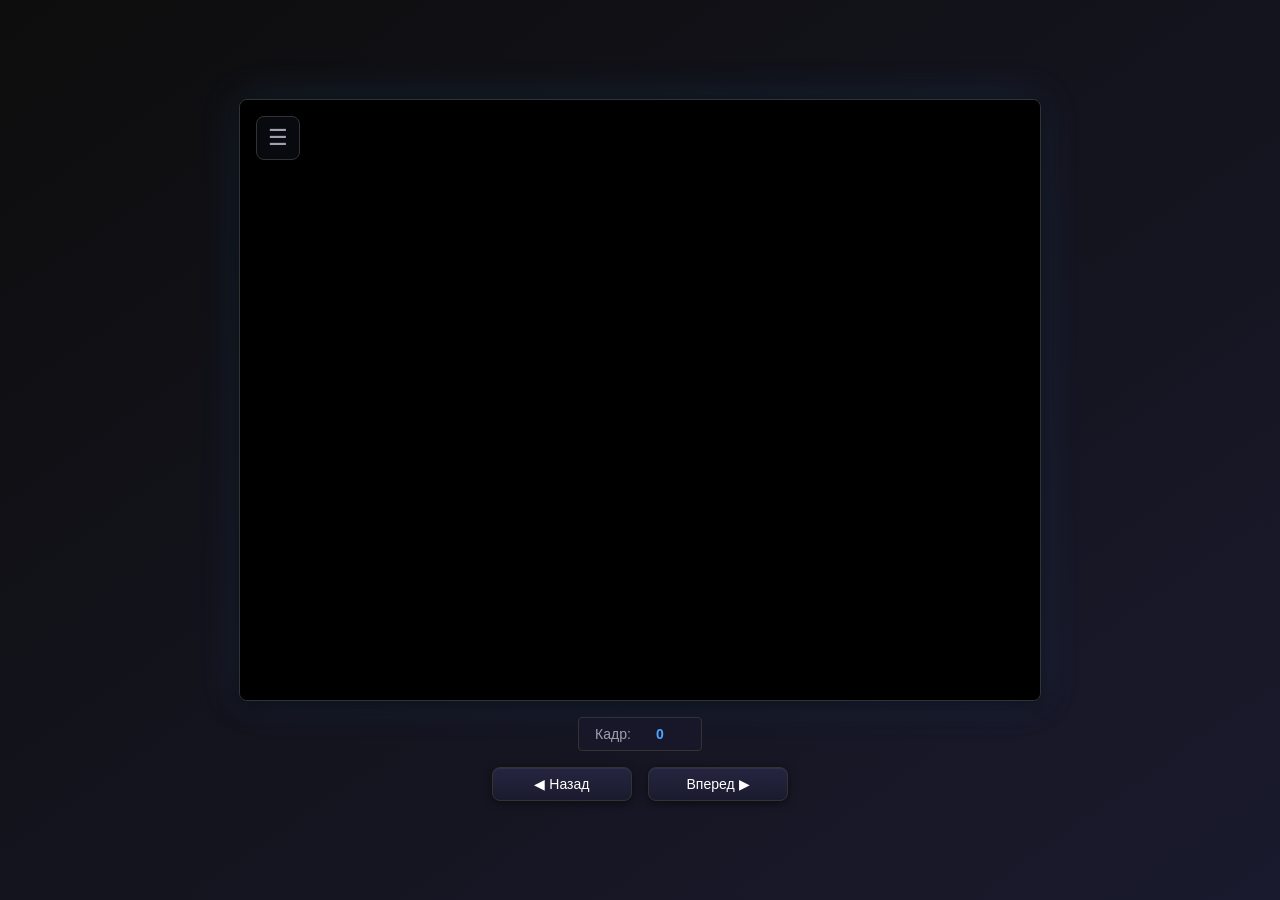
==== content/articles/player/index.html @ cd0784de "Update index.html" ====
<script type="module" src="player.js"></script>
  <style>
    /* ============================================
       CSS ПЕРЕМЕННЫЕ — ЦВЕТОВАЯ СХЕМА
       ============================================ */
    :root {
      --bg-primary: #0d0d0d;
      --bg-secondary: #1a1a2e;
      --bg-tertiary: #252540;
      --bg-hover: #2a2a45;
      --bg-active: #353560;
      --accent-primary: #4da6ff;
      --accent-secondary: #3a7bd5;
      --accent-glow: rgba(77, 166, 255, 0.3);
      --text-primary: #ffffff;
      --text-secondary: #a0a0b0;
      --text-muted: #6a6a7a;
      --border-color: #333;
      --border-light: #444;
      --shadow-color: rgba(0, 0, 0, 0.5);
      --shadow-glow: rgba(77, 166, 255, 0.15);
      
      /* Размеры */
      --border-radius: 8px;
      --border-radius-sm: 4px;
      --spacing-xs: 4px;
      --spacing-sm: 8px;
      --spacing-md: 16px;
      --spacing-lg: 24px;
      --spacing-xl: 32px;
      
      /* Анимации */
      --transition-fast: 150ms ease;
      --transition-normal: 250ms ease;
      --transition-slow: 350ms ease;
    }

    /* ============================================
       СБРОС И БАЗОВЫЕ СТИЛИ
       ============================================ */
    * {
      margin: 0;
      padding: 0;
      box-sizing: border-box;
    }

    html, body {
      height: 100%;
    }

    body {
      font-family: -apple-system, BlinkMacSystemFont, 'Segoe UI', Roboto, 
                   'Helvetica Neue', Arial, sans-serif;
      background: linear-gradient(145deg, var(--bg-primary) 0%, var(--bg-secondary) 100%);
      color: var(--text-primary);
      display: flex;
      flex-direction: column;
      align-items: center;
      justify-content: center;
      min-height: 100vh;
      padding: var(--spacing-md);
      overflow-x: hidden;
    }

    /* ============================================
       CANVAS КОНТЕЙНЕР
       ============================================ */
    .canvas-container {
      position: relative;
      background: var(--bg-primary);
      border: 1px solid var(--border-color);
      border-radius: var(--border-radius);
      box-shadow: 
        0 4px 20px var(--shadow-color),
        0 0 40px var(--shadow-glow),
        inset 0 1px 0 rgba(255, 255, 255, 0.03);
      overflow: hidden;
      max-width: 100%;
      transition: box-shadow var(--transition-normal);
    }

    .canvas-container:hover {
      box-shadow: 
        0 6px 30px var(--shadow-color),
        0 0 60px var(--shadow-glow),
        inset 0 1px 0 rgba(255, 255, 255, 0.05);
    }

    #canvas {
      display: block;
      width: 100%;
      height: auto;
      max-width: 800px;
      background: #000;
    }

    /* ============================================
       КНОПКА МЕНЮ
       ============================================ */
#menuButton {
  position: absolute;
  top: var(--spacing-md);
  left: var(--spacing-md);
  width: 44px;
  height: 44px;
  display: flex;
  align-items: center;
  justify-content: center;
  font-size: 22px;
  color: var(--text-secondary);
  background: rgba(26, 26, 46, 0.35);
  backdrop-filter: none;
  -webkit-backdrop-filter: none;
  border: 1px solid var(--border-color);
  border-radius: var(--border-radius);
  cursor: pointer;
  transition: all var(--transition-fast);
  user-select: none;
  z-index: 100;
}

#menuButton:hover {
  color: var(--text-primary);
  background: rgba(26, 26, 46, 0.55);
  border-color: var(--accent-primary);
  box-shadow: 0 0 15px var(--accent-glow);
  transform: scale(1.05);
}

    #menuButton:active {
      transform: scale(0.95);
      background: var(--bg-active);
    }

    /* ============================================
       ВЫПАДАЮЩЕЕ МЕНЮ
       ============================================ */
    #dropdownMenu {
      position: absolute;
      top: calc(var(--spacing-md) + 50px);
      left: var(--spacing-md);
      min-width: 280px;
      max-height: 400px;
      overflow-y: auto;
      background: rgba(26, 26, 46, 0.95);
      backdrop-filter: blur(12px);
      -webkit-backdrop-filter: blur(12px);
      border: 1px solid var(--border-color);
      border-radius: var(--border-radius);
      box-shadow: 
        0 8px 32px var(--shadow-color),
        0 0 20px rgba(77, 166, 255, 0.08);
      opacity: 0;
      visibility: hidden;
      transform: translateY(-10px) scale(0.95);
      transition: all var(--transition-normal);
      z-index: 150;
    }

    #dropdownMenu.show {
      opacity: 1;
      visibility: visible;
      transform: translateY(0) scale(1);
    }

    .menuItem {
      padding: var(--spacing-sm) var(--spacing-md);
      color: var(--text-secondary);
      font-size: 14px;
      cursor: pointer;
      transition: all var(--transition-fast);
      border-bottom: 1px solid rgba(255, 255, 255, 0.03);
      display: flex;
      align-items: center;
      gap: var(--spacing-sm);
    }

    .menuItem:last-child {
      border-bottom: none;
    }

    .menuItem:hover {
      background: var(--bg-hover);
      color: var(--text-primary);
      padding-left: calc(var(--spacing-md) + 4px);
    }

    .menuItem:active {
      background: var(--bg-active);
      color: var(--accent-primary);
    }

    .menuItem.active {
      background: rgba(77, 166, 255, 0.1);
      color: var(--accent-primary);
      border-left: 3px solid var(--accent-primary);
    }

    .timecode {
      color: var(--text-muted);
      font-size: 12px;
      font-variant-numeric: tabular-nums;
      min-width: 50px;
    }

    .description {
      color: var(--text-primary);
      flex: 1;
    }

    /* Кастомный скроллбар для меню */
    #dropdownMenu::-webkit-scrollbar {
      width: 6px;
    }

    #dropdownMenu::-webkit-scrollbar-track {
      background: rgba(0, 0, 0, 0.2);
      border-radius: 3px;
    }

    #dropdownMenu::-webkit-scrollbar-thumb {
      background: var(--accent-secondary);
      border-radius: 3px;
    }

    #dropdownMenu::-webkit-scrollbar-thumb:hover {
      background: var(--accent-primary);
    }

    /* ============================================
       ПАНЕЛЬ ИНФОРМАЦИИ
       ============================================ */
    .info {
      margin-top: var(--spacing-md);
      padding: var(--spacing-sm) var(--spacing-md);
      background: rgba(26, 26, 46, 0.6);
      border: 1px solid var(--border-color);
      border-radius: var(--border-radius-sm);
      font-size: 14px;
      color: var(--text-secondary);
      display: flex;
      align-items: center;
      gap: var(--spacing-xs);
      backdrop-filter: blur(4px);
      -webkit-backdrop-filter: blur(4px);
    }

    .info span {
      color: var(--accent-primary);
      font-weight: 600;
      font-variant-numeric: tabular-nums;
      min-width: 50px;
      text-align: center;
    }

    /* ============================================
       ПАНЕЛЬ УПРАВЛЕНИЯ
       ============================================ */
    .controls {
      margin-top: var(--spacing-md);
      display: flex;
      gap: var(--spacing-md);
      justify-content: center;
      flex-wrap: wrap;
    }

    .controls button {
      padding: var(--spacing-sm) var(--spacing-lg);
      min-width: 140px;
      font-size: 14px;
      font-weight: 500;
      font-family: inherit;
      color: var(--text-primary);
      background: linear-gradient(180deg, var(--bg-tertiary) 0%, var(--bg-secondary) 100%);
      border: 1px solid var(--border-color);
      border-radius: var(--border-radius);
      cursor: pointer;
      transition: all var(--transition-fast);
      display: flex;
      align-items: center;
      justify-content: center;
      gap: var(--spacing-sm);
      box-shadow: 
        0 2px 8px var(--shadow-color),
        inset 0 1px 0 rgba(255, 255, 255, 0.05);
    }

    .controls button:hover {
      background: linear-gradient(180deg, var(--bg-active) 0%, var(--bg-tertiary) 100%);
      border-color: var(--accent-primary);
      box-shadow: 
        0 4px 16px var(--shadow-color),
        0 0 20px var(--accent-glow);
      transform: translateY(-2px);
    }

    .controls button:active {
      transform: translateY(0);
      background: var(--bg-active);
      box-shadow: 
        0 1px 4px var(--shadow-color),
        inset 0 2px 4px rgba(0, 0, 0, 0.3);
    }

    .controls button:focus {
      outline: none;
      border-color: var(--accent-primary);
      box-shadow: 
        0 0 0 3px var(--accent-glow),
        0 4px 16px var(--shadow-color);
    }

    /* ============================================
       АДАПТИВНОСТЬ — МЕДИА-ЗАПРОСЫ
       ============================================ */
    
    /* Tablet (768px - 1200px) */
    @media (max-width: 1200px) {
      :root {
        --spacing-md: 12px;
        --spacing-lg: 20px;
      }
      
      #canvas {
        max-width: 700px;
      }
      
      .controls button {
        min-width: 120px;
        padding: var(--spacing-sm) var(--spacing-md);
        font-size: 13px;
      }
    }

    /* Mobile (< 768px) */
    @media (max-width: 768px) {
      body {
        padding: var(--spacing-sm);
        justify-content: flex-start;
        padding-top: var(--spacing-lg);
      }
      
      #canvas {
        max-width: 100%;
      }
      
      #menuButton {
        width: 40px;
        height: 40px;
        font-size: 20px;
        top: var(--spacing-sm);
        left: var(--spacing-sm);
      }
      
      #dropdownMenu {
        left: var(--spacing-sm);
        right: var(--spacing-sm);
        min-width: auto;
        max-height: 250px;
      }
      
      .info {
        font-size: 13px;
        width: 100%;
        justify-content: center;
      }
      
      .controls {
        width: 100%;
      }
      
      .controls button {
        flex: 1;
        min-width: auto;
        max-width: 200px;
      }
    }

    /* Маленькие экраны (< 480px) */
    @media (max-width: 480px) {
      .controls {
        flex-direction: column;
        align-items: stretch;
        gap: var(--spacing-sm);
      }
      
      .controls button {
        max-width: none;
        width: 100%;
      }
    }

    /* Высокая плотность пикселей (Retina) */
    @media (-webkit-min-device-pixel-ratio: 2), (min-resolution: 192dpi) {
      .canvas-container {
        border-width: 0.5px;
      }
      
      #menuButton,
      .controls button,
      .info {
        border-width: 0.5px;
      }
    }

    /* Предпочтение уменьшенного движения */
    @media (prefers-reduced-motion: reduce) {
      *,
      *::before,
      *::after {
        animation-duration: 0.01ms !important;
        animation-iteration-count: 1 !important;
        transition-duration: 0.01ms !important;
      }
    }

    /* ============================================
       ДОПОЛНИТЕЛЬНЫЕ УТИЛИТЫ
       ============================================ */
    
    /* Состояние загрузки */
    .canvas-container.loading::after {
      content: '';
      position: absolute;
      top: 50%;
      left: 50%;
      width: 40px;
      height: 40px;
      margin: -20px 0 0 -20px;
      border: 3px solid var(--border-color);
      border-top-color: var(--accent-primary);
      border-radius: 50%;
      animation: spin 1s linear infinite;
    }

    @keyframes spin {
      to { transform: rotate(360deg); }
    }

    /* Подсветка при фокусе на канвасе */
    .canvas-container:focus-within {
      outline: 2px solid var(--accent-primary);
      outline-offset: 2px;
    }

    /* === КОНЕЦ СТИЛЕЙ === */
  </style>
</head>
<body>
  <div class="canvas-container">
    <canvas id="canvas" width="800" height="600"></canvas>
    
    <!-- Кнопка меню -->
    <div id="menuButton">☰</div>
    
    <!-- Выпадающее меню -->
    <div id="dropdownMenu"></div>
  </div>
  
  <div class="info">
    Кадр: <span id="frameDisplay">0</span>
  </div>

  <div class="controls">
    <button id="btnBack">◀ Назад</button>
    <button id="btnForward">Вперед ▶</button>
  </div>
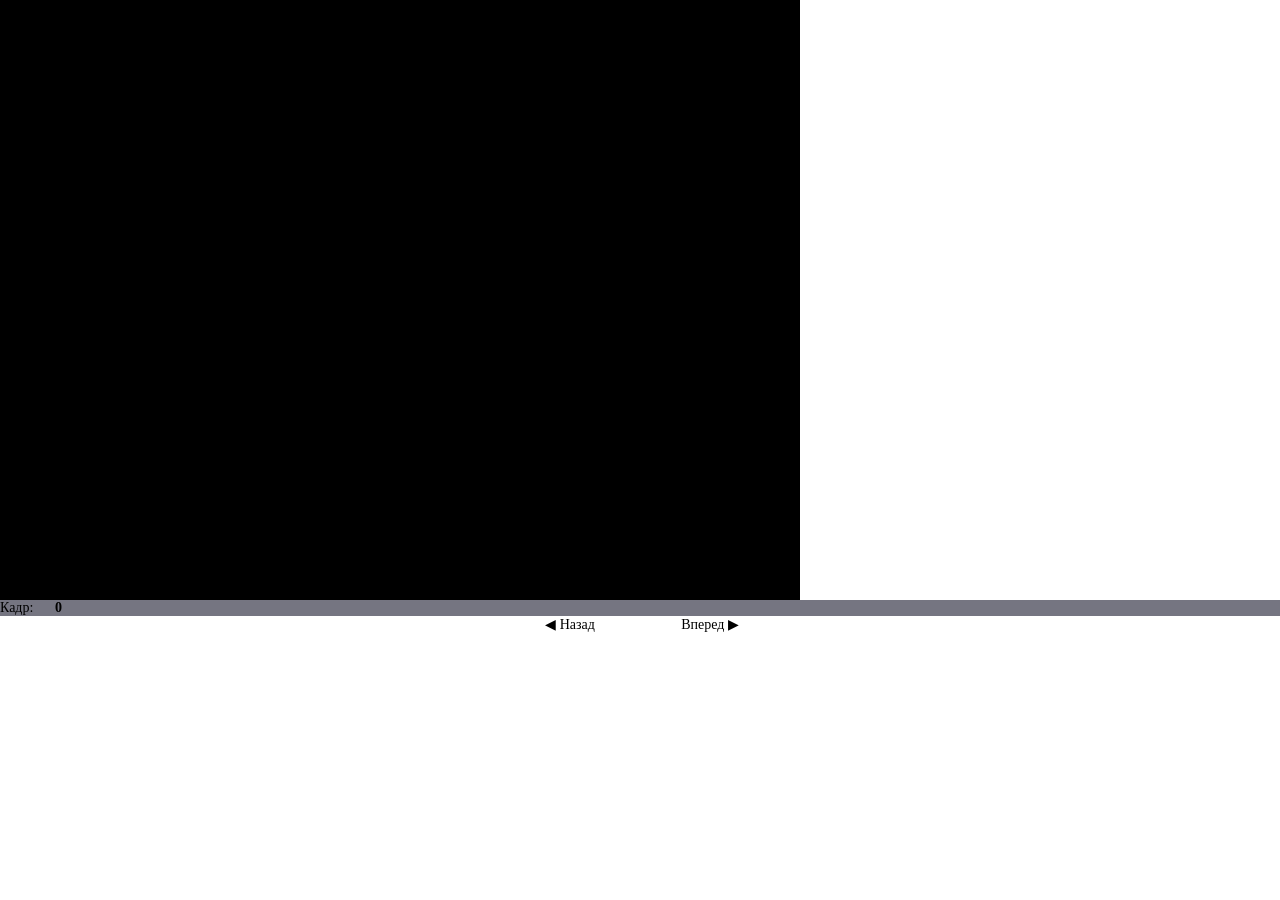
==== commit 01515c2e: "Add files via upload" ====
--- a/content/articles/player/index.html
+++ b/content/articles/player/index.html
@@ -1,9 +1,14 @@
-<script type="module" src="player.js"></script>
+<!DOCTYPE html>
+<html lang="ru">
+<head>
+  <meta charset="utf-8">
+  <meta name="viewport" content="width=device-width, initial-scale=1.0">
+  <title>Видео кейс — Радиологический просмотрщик</title>
   <style>
     /* ============================================
        CSS ПЕРЕМЕННЫЕ — ЦВЕТОВАЯ СХЕМА
        ============================================ */
-    :root {
+    :host {
       --bg-primary: #0d0d0d;
       --bg-secondary: #1a1a2e;
       --bg-tertiary: #252540;
@@ -44,11 +49,11 @@
       box-sizing: border-box;
     }
 
-    html, body {
+    :host {
       height: 100%;
     }
 
-    body {
+    :host {
       font-family: -apple-system, BlinkMacSystemFont, 'Segoe UI', Roboto, 
                    'Helvetica Neue', Arial, sans-serif;
       background: linear-gradient(145deg, var(--bg-primary) 0%, var(--bg-secondary) 100%);
@@ -316,7 +321,7 @@
     
     /* Tablet (768px - 1200px) */
     @media (max-width: 1200px) {
-      :root {
+      :host {
         --spacing-md: 12px;
         --spacing-lg: 20px;
       }
@@ -334,7 +339,7 @@
 
     /* Mobile (< 768px) */
     @media (max-width: 768px) {
-      body {
+      :host {
         padding: var(--spacing-sm);
         justify-content: flex-start;
         padding-top: var(--spacing-lg);
@@ -466,4 +471,436 @@
     <button id="btnForward">Вперед ▶</button>
   </div>
 
-
+  <script>
+  (function () {
+    // ── Контекст: эта секция живёт внутри shadow root <article-section>,
+    //    а не в обычном document — поэтому ищем элементы через root, не document.
+    const root = (document.currentScript && document.currentScript.getRootNode()) || document;
+    const host = root.host || null; // сам <article-section>, если мы внутри shadow DOM
+
+    // ── Снимаем глобальные обработчики (document/window) от предыдущей
+    //    активации этой же секции — иначе при каждом повторном заходе
+    //    на страницу плеера обработчики keydown/click накапливаются.
+    if (host && host.__playerAbort) {
+      host.__playerAbort.abort();
+    }
+    const abortController = new AbortController();
+    if (host) host.__playerAbort = abortController;
+    const { signal } = abortController;
+
+    // ── Базовый путь к ресурсам статьи (video.mp4, video.txt) —
+    //    вычисляем из src секции, а не хардкодим относительный путь,
+    //    который иначе резолвился бы от URL главной страницы SPA.
+    let basePath = './';
+    if (host && host.getAttribute('src')) {
+      basePath = '/ai/' + host.getAttribute('src').replace(/[^/]+$/, '');
+    }
+
+    // Элементы DOM
+    const canvas = root.querySelector('#canvas');
+    const ctx = canvas.getContext('2d');
+    const btnBack = root.querySelector('#btnBack');
+    const btnForward = root.querySelector('#btnForward');
+    const frameDisplay = root.querySelector('#frameDisplay');
+    const menuButton = root.querySelector('#menuButton');
+    const dropdownMenu = root.querySelector('#dropdownMenu');
+
+    // Создаем видео элемент (скрытый)
+    const video = document.createElement('video');
+    video.src = basePath + 'video.mp4';
+    video.preload = 'auto';
+    video.muted = true;
+
+    // Состояние
+    let currentFrame = 0;
+    let totalFrames = 0;
+    const FPS = 1; // 1 кадр в секунду
+    const frameDuration = 1 / FPS; // 1 секунда на кадр
+    
+    // Тайм-якори
+    let bookmarks = [];
+    
+    // Параметры полосы прокрутки
+    const scrollbar = {
+      width: 20,                    // Ширина полосы
+      padding: 10,                  // Отступ от края
+      thumbHeight: 30,              // Высота ползунка
+      isDragging: false,            // Флаг перетаскивания
+      startY: 0,                    // Начальная позиция при перетаскивании
+      thumbY: 0,                    // Текущая позиция ползунка
+      hover: false                  // Наведение мыши
+    };
+
+    // Загрузка файла с тайм-якорями
+    async function loadBookmarks() {
+      try {
+        const response = await fetch(basePath + 'video.txt');
+        if (!response.ok) {
+          console.warn('Файл тайм-якорей не найден');
+          return;
+        }
+        
+        const text = await response.text();
+        parseBookmarks(text);
+      } catch (error) {
+        console.warn('Ошибка загрузки файла тайм-якорей:', error);
+      }
+    }
+
+    // Парсинг тайм-якорей
+    function parseBookmarks(text) {
+      const lines = text.split('\n');
+      
+      bookmarks = lines
+        .map(line => line.trim())
+        .filter(line => line)
+        .map(line => {
+          const match = line.match(/^(\d{2}):(\d{2})\s*-\s*(.+)$/);
+          if (match) {
+            const minutes = parseInt(match[1]);
+            const seconds = parseInt(match[2]);
+            const timeInSeconds = minutes * 60 + seconds;
+            const description = match[3].trim();
+            
+            return {
+              time: timeInSeconds,
+              frame: timeInSeconds * FPS, // 1 кадр = 1 секунда
+              description: description
+            };
+          }
+          return null;
+        })
+        .filter(item => item !== null);
+      
+      // Создаем меню
+      renderBookmarkMenu();
+    }
+
+    // Создание меню тайм-якорей
+    function renderBookmarkMenu() {
+      dropdownMenu.innerHTML = '';
+      
+      bookmarks.forEach((bookmark, index) => {
+        const menuItem = document.createElement('div');
+        menuItem.className = 'menuItem';
+        menuItem.dataset.index = index; // Сохраняем индекс для обновления
+        menuItem.innerHTML = `
+          <span class="timecode">${formatTime(bookmark.time)}</span>
+          <span class="description">${bookmark.description}</span>
+        `;
+        
+        menuItem.addEventListener('click', () => {
+          goToFrame(bookmark.frame);
+          closeMenu();
+        });
+        
+        dropdownMenu.appendChild(menuItem);
+      });
+      
+      // Если нет тайм-якорей
+      if (bookmarks.length === 0) {
+        const emptyItem = document.createElement('div');
+        emptyItem.className = 'menuItem';
+        emptyItem.textContent = 'Нет тайм-якорей';
+        emptyItem.style.color = '#888';
+        emptyItem.style.cursor = 'default';
+        dropdownMenu.appendChild(emptyItem);
+      }
+    }
+
+    // Форматирование времени (секунды → ММ:СС)
+    function formatTime(seconds) {
+      const mins = Math.floor(seconds / 60);
+      const secs = Math.floor(seconds % 60);
+      return `${mins.toString().padStart(2, '0')}:${secs.toString().padStart(2, '0')}`;
+    }
+
+    // Обновление активного пункта меню (исправлено!)
+    function updateActiveBookmark() {
+      const menuItems = dropdownMenu.querySelectorAll('.menuItem');
+      
+      // Снимаем выделение со всех пунктов
+      menuItems.forEach(item => {
+        item.classList.remove('active');
+      });
+      
+      // Находим ближайший тайм-якорь, который <= текущего кадра
+      let activeIndex = -1;
+      for (let i = 0; i < bookmarks.length; i++) {
+        if (currentFrame >= bookmarks[i].frame) {
+          activeIndex = i;
+        } else {
+          break; // Выходим, так как тайм-якори отсортированы
+        }
+      }
+      
+      // Выделяем только один пункт
+      if (activeIndex >= 0 && menuItems[activeIndex]) {
+        menuItems[activeIndex].classList.add('active');
+      }
+    }
+
+    // Открытие/закрытие меню
+    function toggleMenu() {
+      dropdownMenu.classList.toggle('show');
+    }
+
+    function closeMenu() {
+      dropdownMenu.classList.remove('show');
+    }
+
+    // Когда видео загружено
+    video.addEventListener('loadedmetadata', () => {
+      // Рассчитываем общее количество кадров
+      totalFrames = Math.floor(video.duration * FPS);
+      
+      // Устанавливаем размеры канваса (видео + полоса)
+      const videoWidth = video.videoWidth;
+      const videoHeight = video.videoHeight;
+      
+      // Размеры канваса: видео + полоса справа
+      canvas.width = videoWidth + scrollbar.width + scrollbar.padding * 2;
+      canvas.height = videoHeight;
+      
+      // Показываем первый кадр
+      goToFrame(0);
+      
+      // Загружаем тайм-якори
+      loadBookmarks();
+    });
+
+    // Основная функция: переход к кадру
+    function goToFrame(frameNumber) {
+      // Ограничиваем диапазон
+      if (frameNumber < 0) frameNumber = 0;
+      if (video.duration && frameNumber >= totalFrames) {
+        frameNumber = totalFrames - 1;
+      }
+      
+      // Устанавливаем время видео
+      video.currentTime = frameNumber * frameDuration;
+      
+      // Ждём загрузки кадра и рисуем
+      video.addEventListener('seeked', () => {
+        if (video.readyState >= 2) {
+          drawFrame();
+          currentFrame = frameNumber;
+          frameDisplay.textContent = currentFrame + 1;
+          
+          // Обновляем активный тайм-якорь
+          updateActiveBookmark();
+        }
+      }, { once: true });
+    }
+
+    // Рисование кадра + полосы прокрутки
+    function drawFrame() {
+      // Очищаем канвас
+      ctx.clearRect(0, 0, canvas.width, canvas.height);
+      
+      // Рисуем видео
+      const videoWidth = canvas.width - scrollbar.width - scrollbar.padding * 2;
+      ctx.drawImage(video, 0, 0, videoWidth, canvas.height);
+      
+      // Рисуем полосу прокрутки
+      drawScrollbar();
+    }
+
+    // Рисование полосы прокрутки
+    function drawScrollbar() {
+      const videoWidth = canvas.width - scrollbar.width - scrollbar.padding * 2;
+      const x = videoWidth + scrollbar.padding;
+      const y = scrollbar.padding;
+      const height = canvas.height - scrollbar.padding * 2;
+      
+      // Фон полосы
+      ctx.fillStyle = scrollbar.hover ? '#3a3a3a' : '#2a2a2a';
+      ctx.fillRect(x, y, scrollbar.width, height);
+      
+      // Обводка полосы
+      ctx.strokeStyle = '#444';
+      ctx.lineWidth = 1;
+      ctx.strokeRect(x, y, scrollbar.width, height);
+      
+      // Рассчитываем позицию ползунка
+      if (totalFrames > 0) {
+        const usableHeight = height - scrollbar.thumbHeight;
+        scrollbar.thumbY = (currentFrame / (totalFrames - 1)) * usableHeight;
+        
+        // Рисуем ползунок
+        ctx.fillStyle = scrollbar.isDragging ? '#3a7bd5' : '#4da6ff';
+        ctx.fillRect(
+          x + 2, 
+          y + scrollbar.thumbY, 
+          scrollbar.width - 4, 
+          scrollbar.thumbHeight
+        );
+        
+        // Скругление ползунка
+        ctx.fillStyle = '#2a2a40';
+        ctx.fillRect(x + 2, y + scrollbar.thumbY, scrollbar.width - 4, 3);
+        ctx.fillRect(x + 2, y + scrollbar.thumbY + scrollbar.thumbHeight - 3, scrollbar.width - 4, 3);
+      }
+    }
+
+    // Кнопка "Назад"
+    btnBack.addEventListener('click', () => {
+      goToFrame(currentFrame - 1);
+    });
+
+    // Кнопка "Вперед"
+    btnForward.addEventListener('click', () => {
+      goToFrame(currentFrame + 1);
+    });
+
+    // === Навигация колесом мыши ===
+    canvas.addEventListener('wheel', (e) => {
+      e.preventDefault();
+      if (e.deltaY > 0) {
+        goToFrame(currentFrame + 1);
+      } else {
+        goToFrame(currentFrame - 1);
+      }
+    });
+
+    // === Горячие клавиши ===
+    document.addEventListener('keydown', (e) => {
+      if (e.target.tagName === 'INPUT' || e.target.tagName === 'TEXTAREA') return;
+      
+      switch(e.key) {
+        case 'ArrowLeft':
+        case 'ArrowUp':
+          e.preventDefault();
+          goToFrame(currentFrame - 1);
+          break;
+        case 'ArrowRight':
+        case 'ArrowDown':
+          e.preventDefault();
+          goToFrame(currentFrame + 1);
+          break;
+        case 'm':
+        case 'M':
+          e.preventDefault();
+          toggleMenu();
+          break;
+      }
+    }, { signal });
+
+    // === Обработка кликов по канвасу (полоса прокрутки) ===
+canvas.addEventListener('mousedown', (e) => {
+  const rect = canvas.getBoundingClientRect();
+  const scaleX = canvas.width / rect.width;
+  const scaleY = canvas.height / rect.height;
+  const mouseX = (e.clientX - rect.left) * scaleX;
+  const mouseY = (e.clientY - rect.top) * scaleY;
+      
+      const videoWidth = canvas.width - scrollbar.width - scrollbar.padding * 2;
+      const scrollbarX = videoWidth + scrollbar.padding;
+      const scrollbarY = scrollbar.padding;
+      const scrollbarHeight = canvas.height - scrollbar.padding * 2;
+      
+      // Проверяем, кликнули ли по полосе прокрутки
+      if (mouseX >= scrollbarX && mouseX <= scrollbarX + scrollbar.width &&
+          mouseY >= scrollbarY && mouseY <= scrollbarY + scrollbarHeight) {
+        
+        // Проверяем, кликнули ли по ползунку
+        const thumbY = scrollbarY + scrollbar.thumbY;
+        if (mouseY >= thumbY && mouseY <= thumbY + scrollbar.thumbHeight) {
+          // Начинаем перетаскивание
+          scrollbar.isDragging = true;
+          scrollbar.startY = mouseY - scrollbar.thumbY;
+          canvas.addEventListener('mousemove', onCanvasDrag);
+          canvas.addEventListener('mouseup', stopDrag);
+          canvas.addEventListener('mouseleave', stopDrag);
+          drawFrame(); // Обновляем отображение
+        } else {
+          // Клик по полосе - переход на этот кадр
+          const usableHeight = scrollbarHeight - scrollbar.thumbHeight;
+          const clickRatio = (mouseY - scrollbarY) / scrollbarHeight;
+          const targetFrame = Math.floor(clickRatio * totalFrames);
+          goToFrame(targetFrame);
+        }
+      }
+    });
+
+    // Перетаскивание ползунка на канвасе
+function onCanvasDrag(e) {
+  if (!scrollbar.isDragging) return;
+  
+  const rect = canvas.getBoundingClientRect();
+  const scaleY = canvas.height / rect.height;
+  const mouseY = (e.clientY - rect.top) * scaleY;
+      
+      const videoWidth = canvas.width - scrollbar.width - scrollbar.padding * 2;
+      const scrollbarY = scrollbar.padding;
+      const scrollbarHeight = canvas.height - scrollbar.padding * 2;
+      const usableHeight = scrollbarHeight - scrollbar.thumbHeight;
+      
+      // Ограничиваем позицию ползунка
+      let newY = mouseY - scrollbar.startY - scrollbarY;
+      newY = Math.max(0, Math.min(newY, usableHeight));
+      
+      // Рассчитываем кадр
+      const ratio = newY / usableHeight;
+      const targetFrame = Math.floor(ratio * (totalFrames - 1));
+      goToFrame(targetFrame);
+    }
+
+    // Остановка перетаскивания
+    function stopDrag() {
+      scrollbar.isDragging = false;
+      canvas.removeEventListener('mousemove', onCanvasDrag);
+      canvas.removeEventListener('mouseup', stopDrag);
+      canvas.removeEventListener('mouseleave', stopDrag);
+      drawFrame(); // Обновляем отображение
+    }
+
+    // === Наведение мыши на полосу ===
+canvas.addEventListener('mousemove', (e) => {
+  const rect = canvas.getBoundingClientRect();
+  const scaleX = canvas.width / rect.width;
+  const scaleY = canvas.height / rect.height;
+  const mouseX = (e.clientX - rect.left) * scaleX;
+  const mouseY = (e.clientY - rect.top) * scaleY;
+      
+      const videoWidth = canvas.width - scrollbar.width - scrollbar.padding * 2;
+      const scrollbarX = videoWidth + scrollbar.padding;
+      const scrollbarY = scrollbar.padding;
+      const scrollbarHeight = canvas.height - scrollbar.padding * 2;
+      
+      // Проверяем, наведена ли мышь на полосу
+      const wasHover = scrollbar.hover;
+      scrollbar.hover = (mouseX >= scrollbarX && mouseX <= scrollbarX + scrollbar.width &&
+                         mouseY >= scrollbarY && mouseY <= scrollbarY + scrollbarHeight);
+      
+      // Перерисовываем только если изменилось состояние наведения
+      if (wasHover !== scrollbar.hover && !scrollbar.isDragging) {
+        drawFrame();
+      }
+    });
+
+    // === Обработка кликов по меню ===
+    menuButton.addEventListener('click', (e) => {
+      e.stopPropagation();
+      toggleMenu();
+    });
+
+    // Закрываем меню при клике вне его
+    document.addEventListener('click', (e) => {
+      const insideContainer = e.composedPath().some(
+        el => el instanceof Element && el.classList && el.classList.contains('canvas-container')
+      );
+      if (!insideContainer) {
+        closeMenu();
+      }
+    }, { signal });
+
+    // Обработка ошибок
+    video.addEventListener('error', (e) => {
+      console.error('Ошибка загрузки видео:', e);
+      alert('Не удалось загрузить видео. Проверьте путь к файлу.');
+    });
+  })();
+  </script>
+</body>
+</html>
